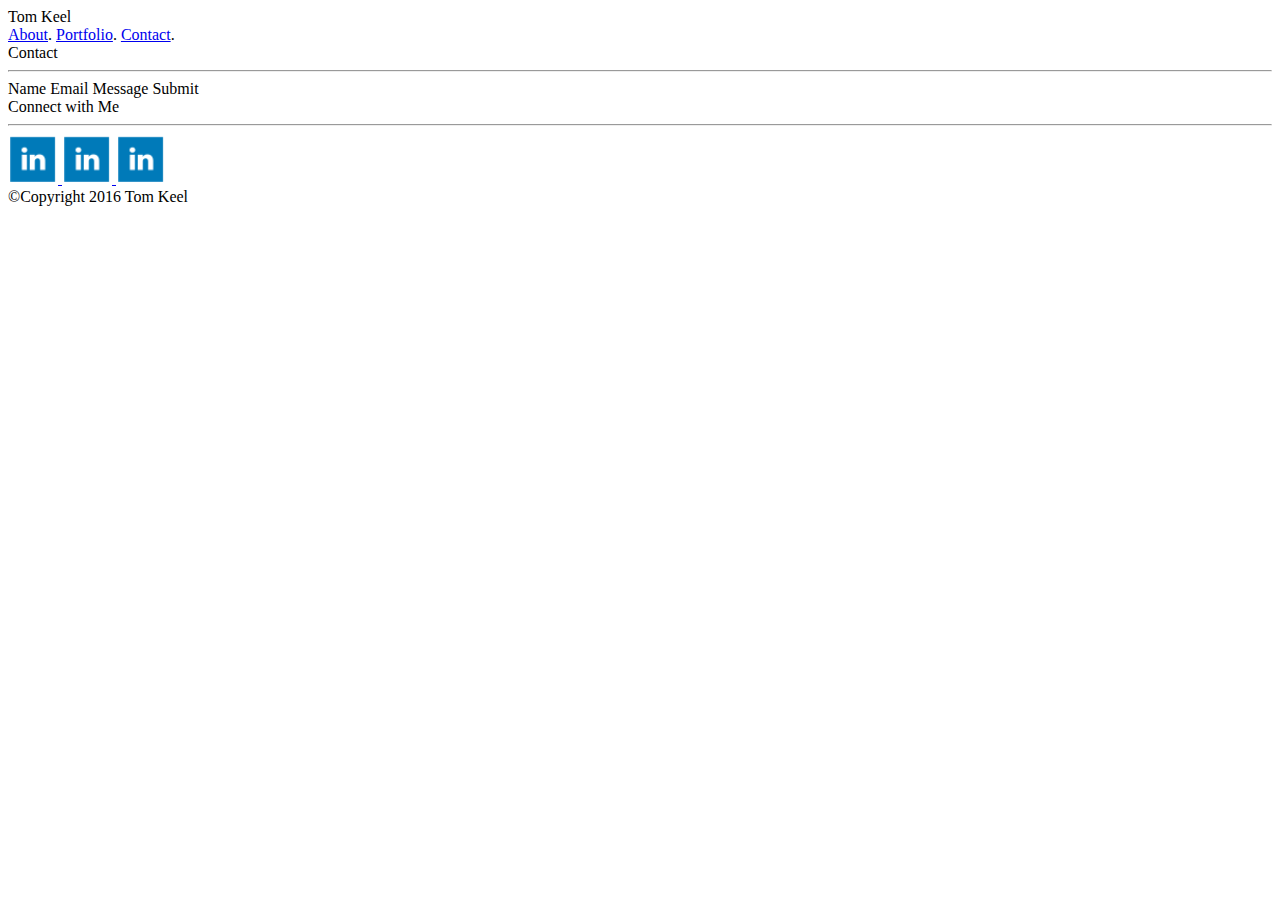
==== contact.html @ dbbb2719 "Phase 1 - The HTML" ====
<!DOCTYPE <!DOCTYPE html>
<html>

<head>
	<title>Basic-Portfolio - Contact</title>
</head>


<body>

<header>
	Tom Keel
	<nav>
		<a href="index.html">About</a>.
		<a href="portfolio.html">Portfolio</a>.
		<a href="contact.html">Contact</a>.
	</nav>
</header>

<SECTION>
	Contact

	<hr>

	Name
	Email
	Message
	Submit
	
			
</SECTION>

<SECTION>
	Connect with Me

	<hr>
	
	<a href="#">
		<img border="0" alt="LinkedIn" src="assets/images/1462307551_linkedin_square_color.png" width="50" height="50">
	</a>
	<a href="#">
		<img border="0" alt="LinkedIn" src="assets/images/1462307551_linkedin_square_color.png" width="50" height="50">
	</a>
	<a href="#">
		<img border="0" alt="LinkedIn" src="assets/images/1462307551_linkedin_square_color.png" width="50" height="50">
	</a>
</SECTION>

<FOOTER>
	&copy;Copyright 2016 Tom Keel
</FOOTER>

</body>
</html>
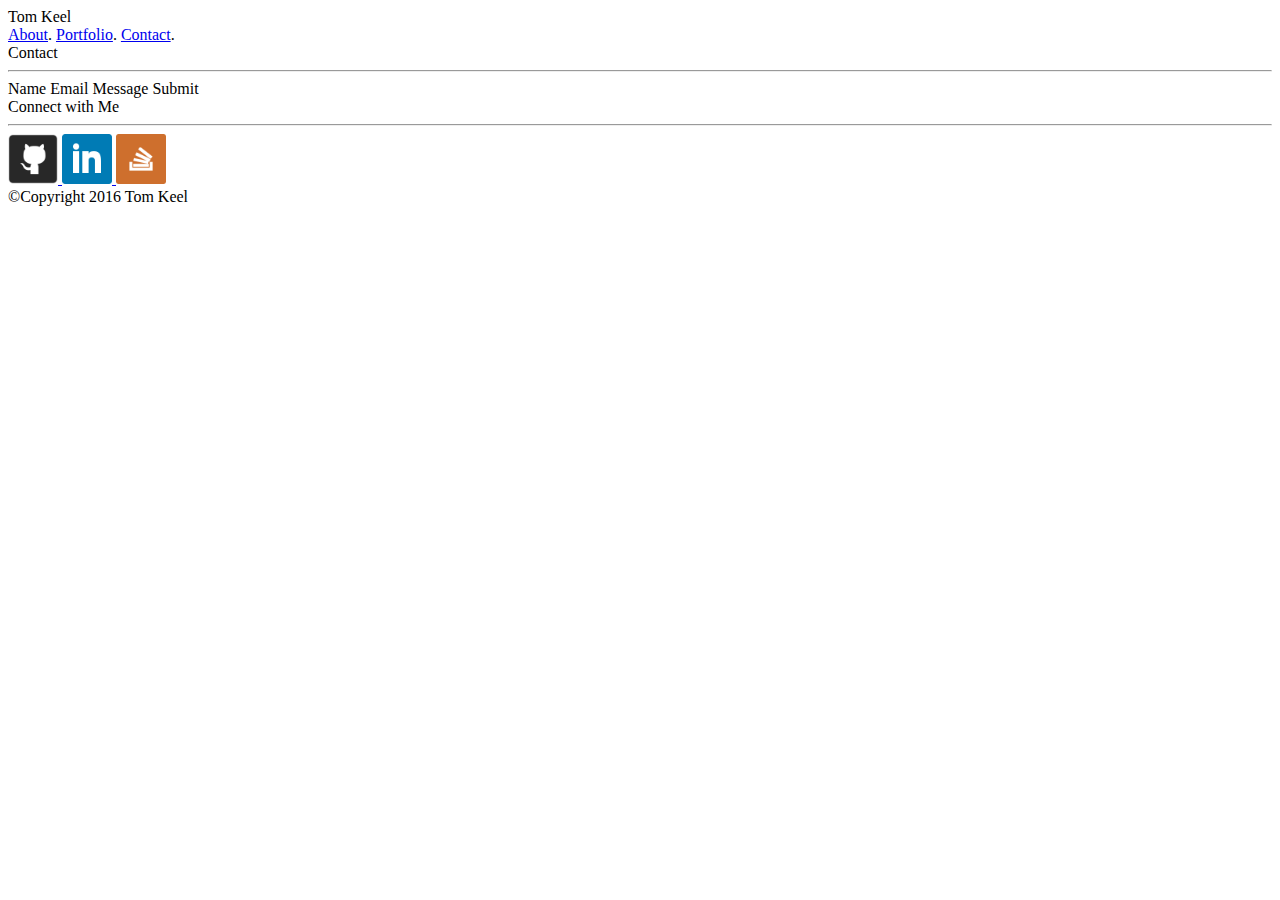
==== commit 03485233: "Phase 1.01 - Update the Connect with Me images" ====
--- a/contact.html
+++ b/contact.html
@@ -36,13 +36,13 @@
 	<hr>
 	
 	<a href="#">
-		<img border="0" alt="LinkedIn" src="assets/images/1462307551_linkedin_square_color.png" width="50" height="50">
+		<img border="0" alt="Github" src="assets/images/1462314633_29 - Github - 64 x 64.png" width="50" height="50">
 	</a>
 	<a href="#">
-		<img border="0" alt="LinkedIn" src="assets/images/1462307551_linkedin_square_color.png" width="50" height="50">
+		<img border="0" alt="LinkedIn" src="assets/images/1462314943_square-linkedin - 64 x 64.png" width="50" height="50">
 	</a>
 	<a href="#">
-		<img border="0" alt="LinkedIn" src="assets/images/1462307551_linkedin_square_color.png" width="50" height="50">
+		<img border="0" alt="StackOverflow" src="assets/images/1462315005_stackoverflow-square-social-media - 64 x 64.png" width="50" height="50">
 	</a>
 </SECTION>
 
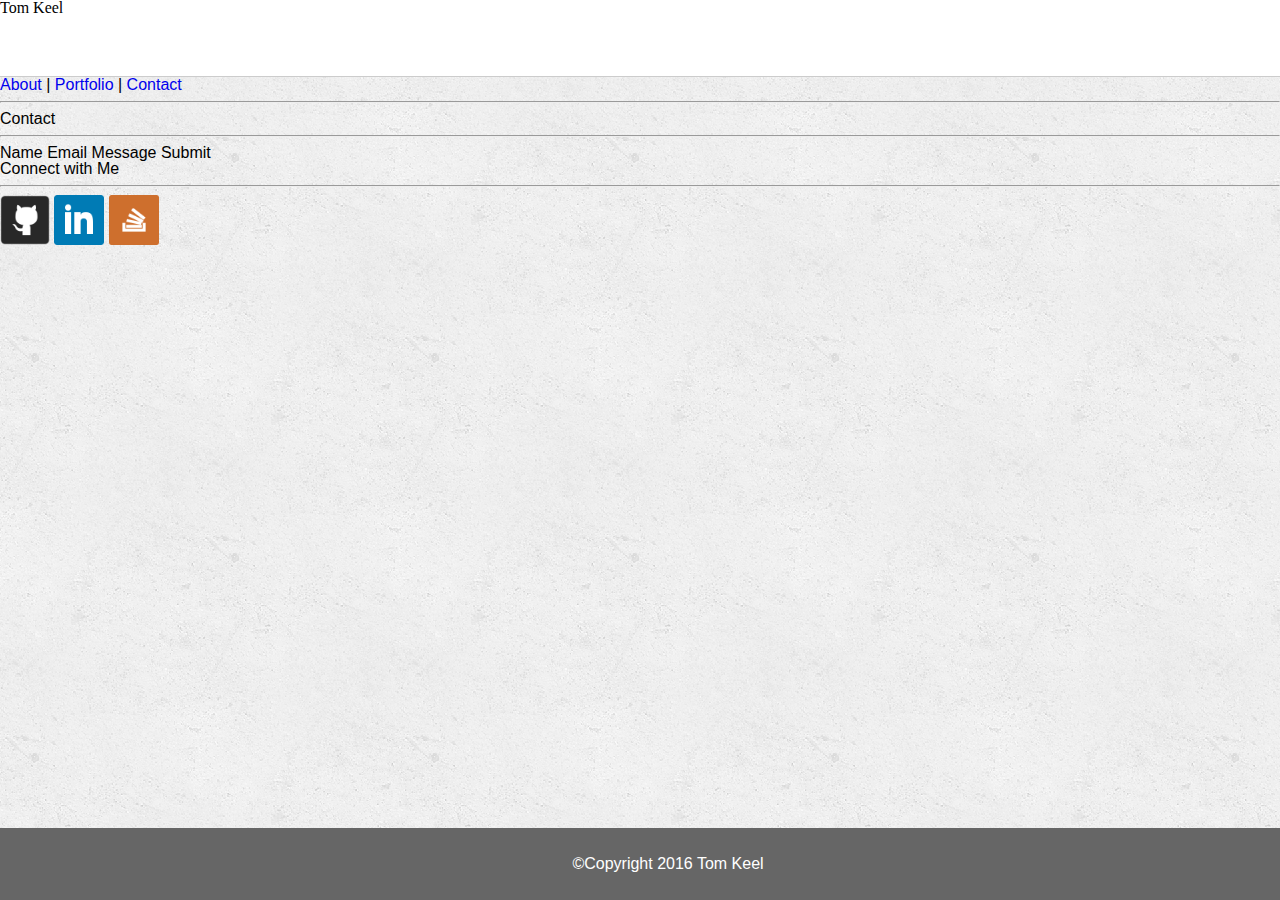
==== commit 93afec7e: "TK 2016 05 05 - Page 1 working" ====
--- a/contact.html
+++ b/contact.html
@@ -3,21 +3,25 @@
 
 <head>
 	<title>Basic-Portfolio - Contact</title>
+	<link rel="stylesheet" type="text/css" href="assets/css/reset.css">
+	<link rel="stylesheet" type="text/css" href="assets/css/style.css">
 </head>
 
 
 <body>
 
-<header>
-	Tom Keel
+	<header>
+		Tom Keel
+	</header>
+
 	<nav>
-		<a href="index.html">About</a>.
-		<a href="portfolio.html">Portfolio</a>.
-		<a href="contact.html">Contact</a>.
+		<a href="index.html">About</a>  |
+		<a href="portfolio.html">Portfolio</a> |
+		<a href="contact.html">Contact</a>
 	</nav>
-</header>
 
-<SECTION>
+<section>
+	<hr> <!-- TK remove when done -->
 	Contact
 
 	<hr>
@@ -35,13 +39,13 @@
 
 	<hr>
 	
-	<a href="#">
+	<a href="https://github.com/" target="_blank" >
 		<img border="0" alt="Github" src="assets/images/1462314633_29 - Github - 64 x 64.png" width="50" height="50">
 	</a>
-	<a href="#">
+	<a href="https://www.linkedin.com/" target="_blank" >
 		<img border="0" alt="LinkedIn" src="assets/images/1462314943_square-linkedin - 64 x 64.png" width="50" height="50">
 	</a>
-	<a href="#">
+	<a href="https://stackoverflow.com/" target="_blank" >
 		<img border="0" alt="StackOverflow" src="assets/images/1462315005_stackoverflow-square-social-media - 64 x 64.png" width="50" height="50">
 	</a>
 </SECTION>
--- a/assets/css/style.css
+++ b/assets/css/style.css
@@ -0,0 +1,105 @@
+body {
+	margin:0;
+	padding:0;
+   	background-image: url("../images/concrete_seamless.png"); 
+	font-family: "Helvetica Neue",Helvetica, sans-serif;
+}
+
+header{
+	background-color: #fff;
+	height: 76px;
+	font-family: Georgia,"Times New Roman",serif;
+
+	border-style:solid;
+	border-color: #ccc;
+	border-width: 0 0 1px 0;
+
+}
+
+#logo{
+
+	float:left;
+	width:120px;
+	/* height:50px; */
+	background-color: #4aaaa5;
+	text-align: center;
+	padding: 28px 28px;	/* pad top/bottom */
+	font-size: 20px;
+	margin-left: 140px;
+	color:white;
+}
+
+#nav_area{
+	float:right;
+
+	padding: 28px 28px;	/* pad top/bottom */
+	/*margin-top: 28px;
+	margin-right:40px; */
+}
+
+/* Change the nav_area links to have no underlines*/
+a:link { text-decoration: none; }
+a:visited { text-decoration: none; }
+
+#container{
+	width: 960px;
+	margin-top: 38px;
+	margin-left:240px;
+
+}
+
+/* About Me */
+#content_area{
+	border-style:solid;
+	border-color: #ddd;
+	border-width: 1px;
+	background-color: #fff;
+	width: 630px;
+	float:left;
+	font-size: 18px;
+	color:#4aaaa5;
+	line-height: 1.5em;
+	padding-top: 10px;
+	padding-left: 10px;
+	padding-right: 10px;
+}
+#profile-picture{
+	float:left;
+	width:150px;
+	height:150px;
+	padding-right: 15px;
+}
+
+ /* Connect w/ me Links */
+#side_section{ 
+	width: 270px;
+	float:right;
+	background-color: #fff;
+	/*height:200px;*/
+	text-align: center;
+	color: #4aaaa5;
+	font-size: 20px;
+	padding-top: 10px
+}
+
+#connect_links{
+	border-top: 1px;
+	border-style:solid;
+	border-color: red;
+	padding-top: 30px;
+	padding-bottom: 20px;
+
+
+}
+
+footer{
+	clear: both;
+	position:absolute;
+	bottom:0;
+	width: 100%;
+	padding: 28px 28px;	/* pad top/bottom */
+	background: #666;
+	color: white;
+	text-align: center;
+
+}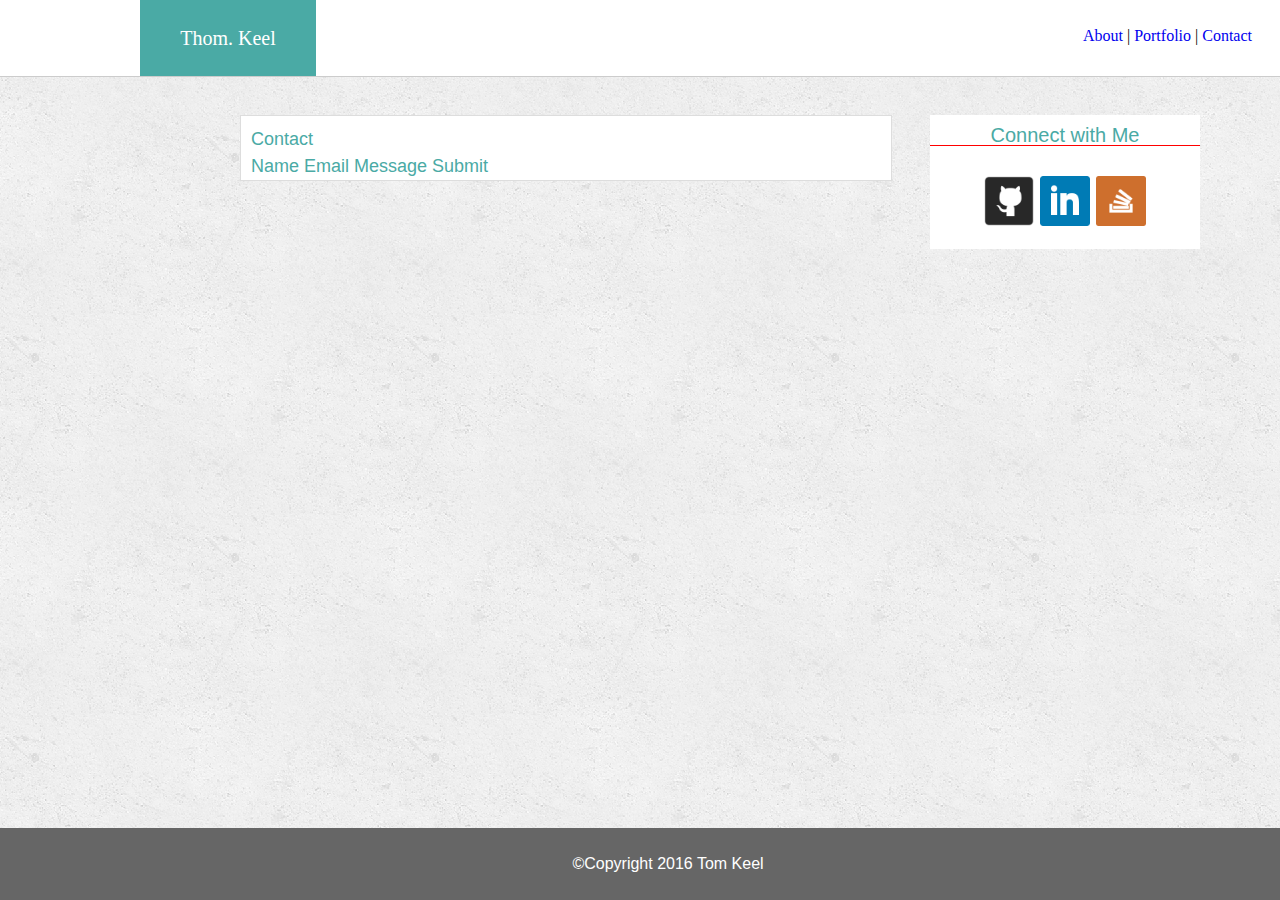
==== commit d1ea0406: "TK 2016 05 05 - General Formatting of Port & Contact" ====
--- a/contact.html
+++ b/contact.html
@@ -11,44 +11,48 @@
 <body>
 
 	<header>
-		Tom Keel
-	</header>
+        <h1 id="logo">Thom. Keel</h1>
+        <div id="nav_area">
+            <a href="index.html">About</a> | 
+            <a href="portfolio.html">Portfolio</a> | 
+            <a href="contact.html">Contact</a>
+        </div>
+    </header>
 
-	<nav>
-		<a href="index.html">About</a>  |
-		<a href="portfolio.html">Portfolio</a> |
-		<a href="contact.html">Contact</a>
-	</nav>
+	
+	<div id="container">
+        <div id="content_area">
+        	<h2>Contact</h2>
+        	<p>	Name
+				Email
+				Message
+				Submit
+			</p>	
+        </div>
 
-<section>
-	<hr> <!-- TK remove when done -->
-	Contact
+	
 
-	<hr>
+       <div id="side_section">
+            <h2>Connect with Me</h2>
+            <div id="connect_links">
+                <a href="https://github.com/" target="_blank"><img alt="Github"
+                border="0" height="50" src=
+                "assets/images/github-64x64.png"
+                width="50"></a> 
 
-	Name
-	Email
-	Message
-	Submit
-	
-			
-</SECTION>
-
-<SECTION>
-	Connect with Me
-
-	<hr>
-	
-	<a href="https://github.com/" target="_blank" >
-		<img border="0" alt="Github" src="assets/images/1462314633_29 - Github - 64 x 64.png" width="50" height="50">
-	</a>
-	<a href="https://www.linkedin.com/" target="_blank" >
-		<img border="0" alt="LinkedIn" src="assets/images/1462314943_square-linkedin - 64 x 64.png" width="50" height="50">
-	</a>
-	<a href="https://stackoverflow.com/" target="_blank" >
-		<img border="0" alt="StackOverflow" src="assets/images/1462315005_stackoverflow-square-social-media - 64 x 64.png" width="50" height="50">
-	</a>
-</SECTION>
+                <a href="https://www.linkedin.com/" target=
+                "_blank"><img alt="LinkedIn" border="0" height="50" src=
+                "assets/images/linkedin-64x64.png"
+                width="50"></a> 
+                
+                <a href="https://stackoverflow.com/" target=
+                "_blank">
+                <img alt="StackOverflow" border="0" height="50" src=
+                "assets/images/stackoverflow-64x64.png"
+                width="50"/></a>
+            </div>
+        </div>
+</div>
 
 <FOOTER>
 	&copy;Copyright 2016 Tom Keel
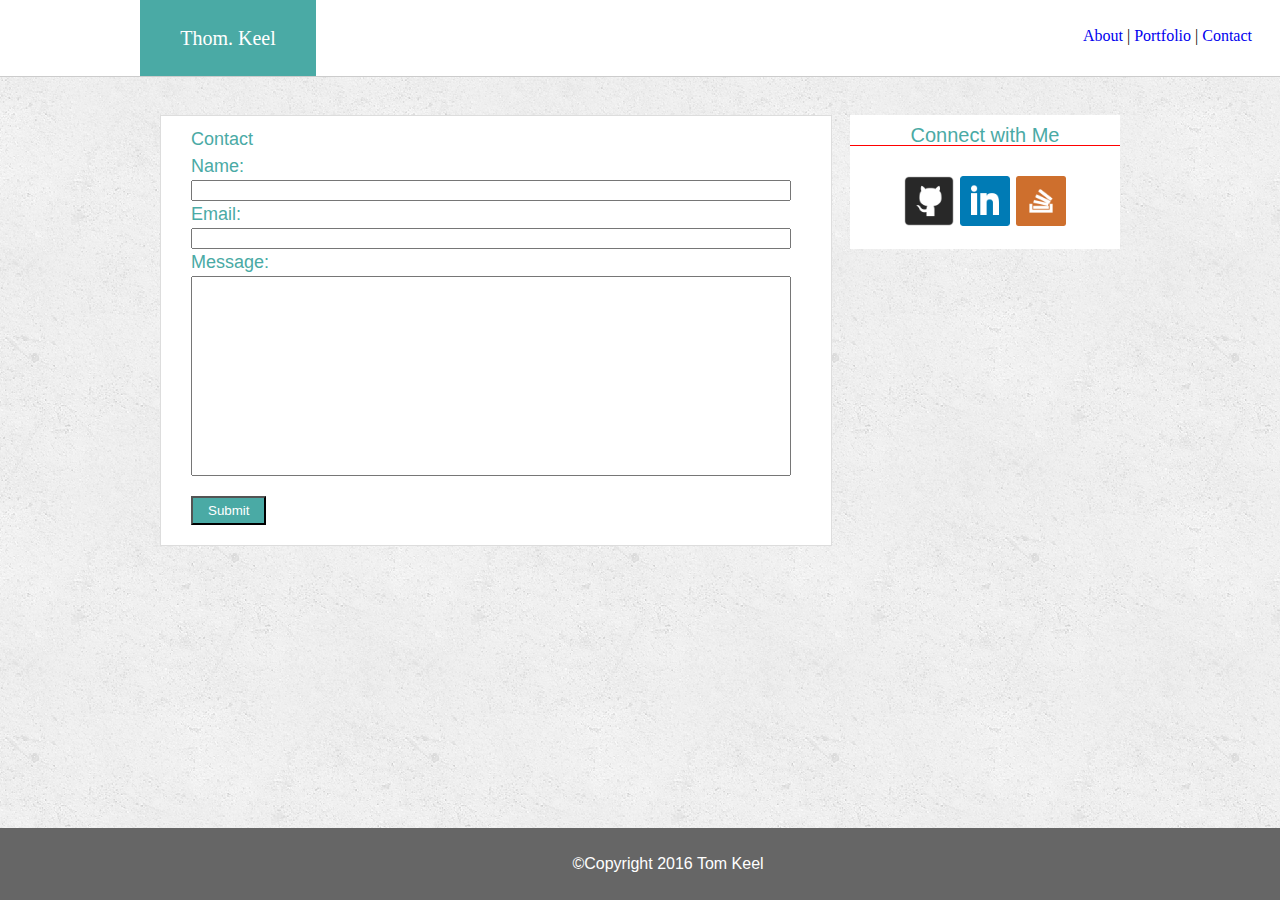
==== commit 0d8baf29: "update contact.html and add contact & override css files" ====
--- a/contact.html
+++ b/contact.html
@@ -5,6 +5,9 @@
 	<title>Basic-Portfolio - Contact</title>
 	<link rel="stylesheet" type="text/css" href="assets/css/reset.css">
 	<link rel="stylesheet" type="text/css" href="assets/css/style.css">
+	<link rel="stylesheet" type="text/css" href="assets/css/style_contact.css">
+
+	<link href="assets/css/style_override.css" rel="stylesheet" type="text/css">
 </head>
 
 
@@ -23,10 +26,19 @@
 	<div id="container">
         <div id="content_area">
         	<h2>Contact</h2>
-        	<p>	Name
-				Email
-				Message
-				Submit
+
+        	<div id="name">	   Name:<br>
+  				<input type="text" name="name" id="nameb">
+  			</div>
+			<div id="email">	   Email:<br>
+  				<input type="text" name="email" id="emailb">
+  			</div>
+  			<div id="message">	   Message:<br>
+  				<input type="text" name="message" id="messageb">
+  			</div>
+			<div id="submit">	 
+				<input type="submit" value="Submit" id="submitb">
+			</div>
 			</p>	
         </div>
 
--- a/assets/css/style_contact.css
+++ b/assets/css/style_contact.css
@@ -0,0 +1,26 @@
+/* style_contact.css */
+
+
+#content_area{
+	padding-left: 30px;
+}
+
+#nameb{width: 600px}
+
+#emailb{width: 600px}
+
+#messageb{
+	width: 600px;
+	height: 200px;
+}
+
+#submit{
+	padding-top: 20px;
+	padding-bottom: 20px;
+}
+
+#submitb{
+	color: #fff;
+	background-color: #4aaaa5;
+	padding: 5px 15px 5px 15px;
+}--- a/assets/css/style_override.css
+++ b/assets/css/style_override.css
@@ -0,0 +1,6 @@
+/* style_override.css  */
+
+#container{
+	margin: 0 auto;
+	padding-top: 38px;
+}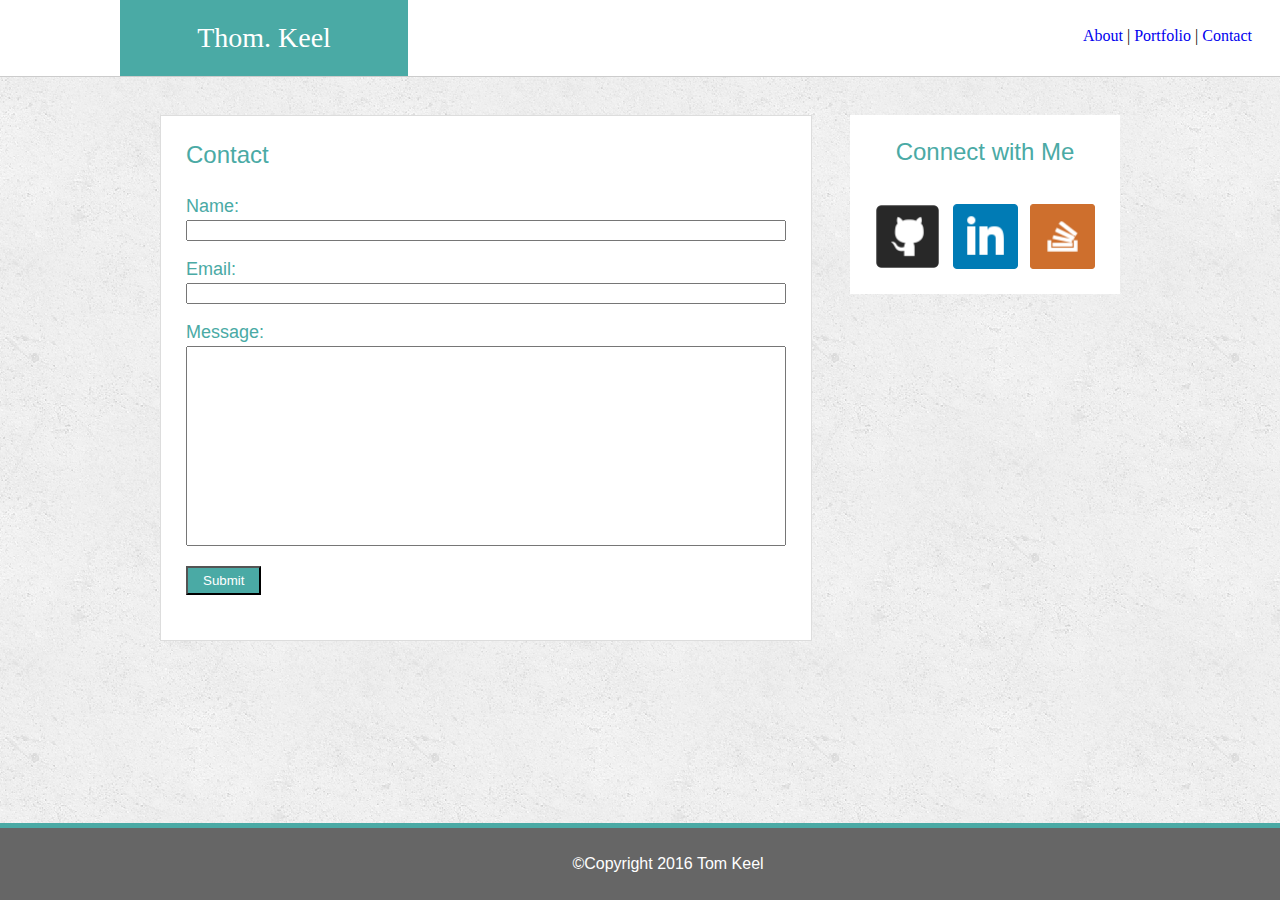
==== commit 6fc49e16: "Further updates" ====
--- a/contact.html
+++ b/contact.html
@@ -47,21 +47,23 @@
        <div id="side_section">
             <h2>Connect with Me</h2>
             <div id="connect_links">
-                <a href="https://github.com/" target="_blank"><img alt="Github"
-                border="0" height="50" src=
+                <a href="https://github.com/" target="_blank"><img alt="Github" id="link1"
+                border="0" height="65" src=
                 "assets/images/github-64x64.png"
-                width="50"></a> 
+                width="65" ></a> 
 
                 <a href="https://www.linkedin.com/" target=
-                "_blank"><img alt="LinkedIn" border="0" height="50" src=
+                "_blank"><img alt="LinkedIn"  id="link2"
+                border="0" height="65" src=
                 "assets/images/linkedin-64x64.png"
-                width="50"></a> 
+                width="65"></a> 
                 
                 <a href="https://stackoverflow.com/" target=
                 "_blank">
-                <img alt="StackOverflow" border="0" height="50" src=
+                <img alt="StackOverflow" id="link3"
+                border="0" height="65" src=
                 "assets/images/stackoverflow-64x64.png"
-                width="50"/></a>
+                width="65"/></a>
             </div>
         </div>
 </div>
--- a/assets/css/style.css
+++ b/assets/css/style.css
@@ -23,9 +23,9 @@
 	/* height:50px; */
 	background-color: #4aaaa5;
 	text-align: center;
-	padding: 28px 28px;	/* pad top/bottom */
+	/*padding: 28px 28px;*/	/* pad top/bottom */
 	font-size: 20px;
-	margin-left: 140px;
+	/* margin-left: 140px; */
 	color:white;
 }
 
@@ -53,6 +53,7 @@
 	border-style:solid;
 	border-color: #ddd;
 	border-width: 1px;
+
 	background-color: #fff;
 	width: 630px;
 	float:left;
@@ -83,11 +84,11 @@
 }
 
 #connect_links{
-	border-top: 1px;
+	/*border-top: 5px;
 	border-style:solid;
-	border-color: red;
+	border-color: cc;*/
 	padding-top: 30px;
-	padding-bottom: 20px;
+	/* padding-bottom: 20px; */
 
 
 }
@@ -97,7 +98,7 @@
 	position:absolute;
 	bottom:0;
 	width: 100%;
-	padding: 28px 28px;	/* pad top/bottom */
+/*	padding: 28px 28px; */	/* pad top/bottom */ 
 	background: #666;
 	color: white;
 	text-align: center;
--- a/assets/css/style_contact.css
+++ b/assets/css/style_contact.css
@@ -3,6 +3,10 @@
 
 #content_area{
 	padding-left: 30px;
+}
+
+#name, #email, #message, #submit{
+	padding-top: 15px;
 }
 
 #nameb{width: 600px}
@@ -12,6 +16,7 @@
 #messageb{
 	width: 600px;
 	height: 200px;
+	
 }
 
 #submit{
--- a/assets/css/style_override.css
+++ b/assets/css/style_override.css
@@ -3,4 +3,68 @@
 #container{
 	margin: 0 auto;
 	padding-top: 38px;
+}
+
+
+
+
+h2{
+	border-style:solid;
+	border-color: #ccc;
+	border-width: 0 0 0px 0;
+
+	padding-bottom: 10px;
+}
+
+
+/* About Me */
+#content_area {
+	width: 600px;	/* overall is 650px */
+	padding: 25px;
+}
+
+
+/* Connect with Me */
+#side_section { 
+	width: 220px;	/* overall is 270px */
+	padding: 25px;
+	padding-bottom: 0:px;
+}
+
+#link1{ 
+	float: left;
+}
+
+#link3{ 
+	float: right;
+}
+
+#logo{
+
+	width:240px;		/* overall is 240 */
+	margin-left: 120px;
+	padding: 24px 24px;	/* pad top/bottom */
+	font-size: 28px;
+
+}
+
+footer{
+	padding: 28px 28px;	/* pad top/bottom */
+	border-top: 5px;
+	border-color: #4aaaa5;
+	border-style: solid;
+	border-top-width: 5px;
+
+}
+
+h2{
+	font-size: 24px;
+
+	/* Underline the text */
+	/*border-bottom: solid 2px #000;
+    display: inline;
+    padding-bottom: 10px; */
+
+
+
 }